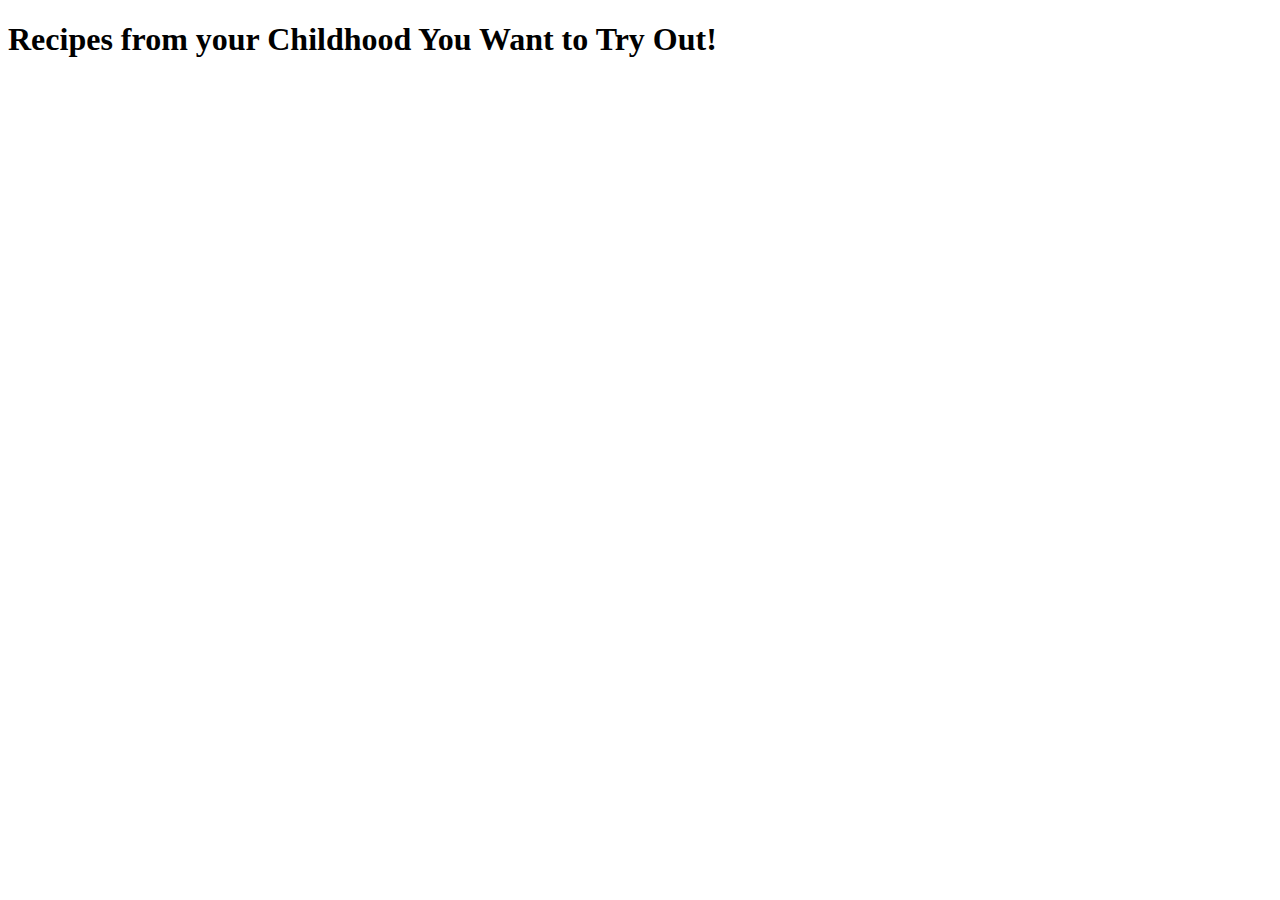
==== index.html @ 719502ec "Add body and title to all pages" ====
<!DOCTYPE html>
<html lang="en">
<head>
    <meta charset="UTF-8">
    <meta http-equiv="X-UA-Compatible" content="IE=edge">
    <meta name="viewport" content="width=device-width, initial-scale=1.0">
    <title>Recipes from your Childhood You Want to Try Out!</title>
</head>
<body>
    <h1>Recipes from your Childhood You Want to Try Out!</h1>
</body>
</html>
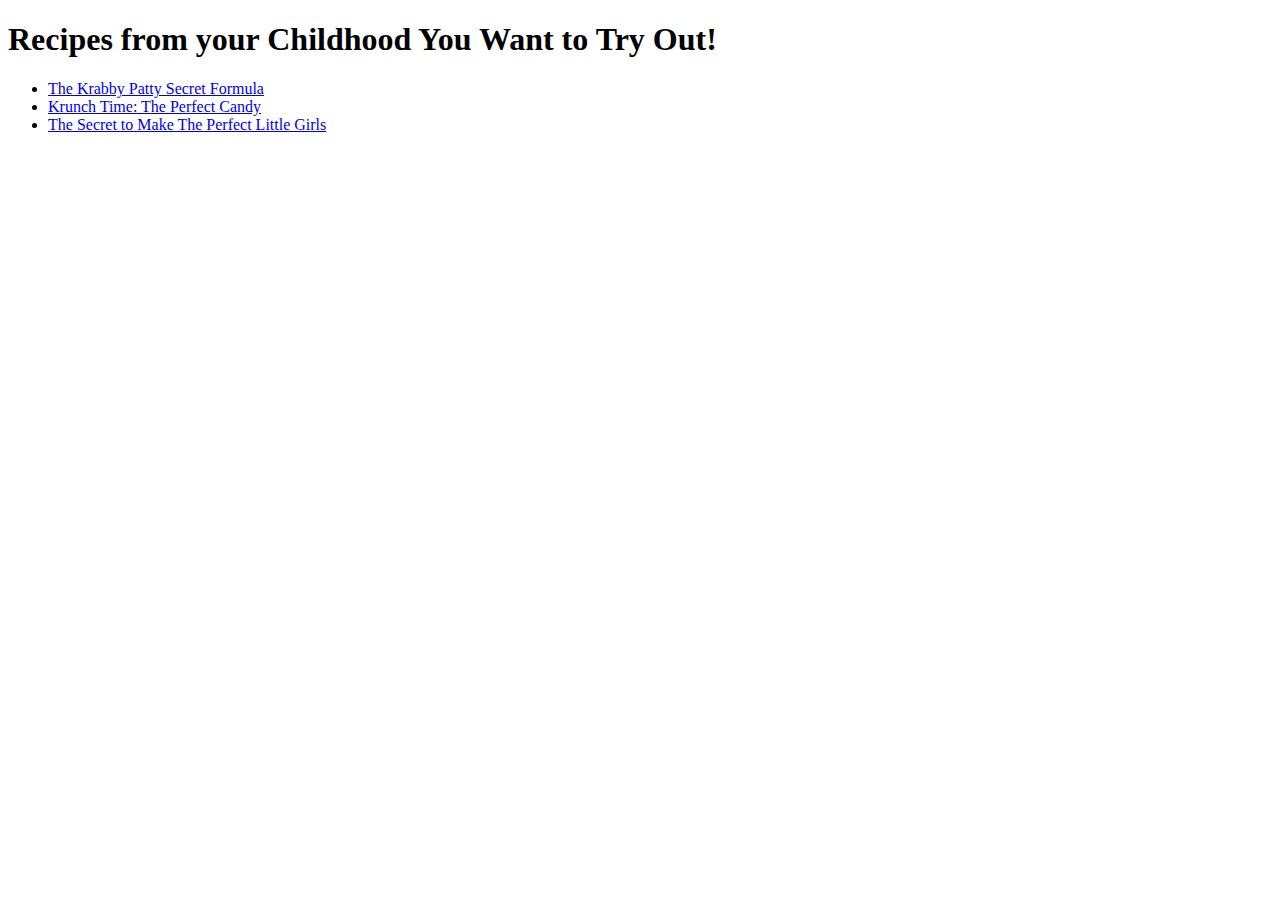
==== commit f0a7abb0: "Add links 2 index.html" ====
--- a/index.html
+++ b/index.html
@@ -8,5 +8,10 @@
 </head>
 <body>
     <h1>Recipes from your Childhood You Want to Try Out!</h1>
+    <ul>
+        <li><a href="krabbypattty.html">The Krabby Patty Secret Formula</a></li>
+        <li><a href="krunchtimecandy.html">Krunch Time: The Perfect Candy</a></li>
+        <li><a href="powerpuffgirls.html">The Secret to Make The Perfect Little Girls</a></li>
+    </ul>
 </body>
 </html>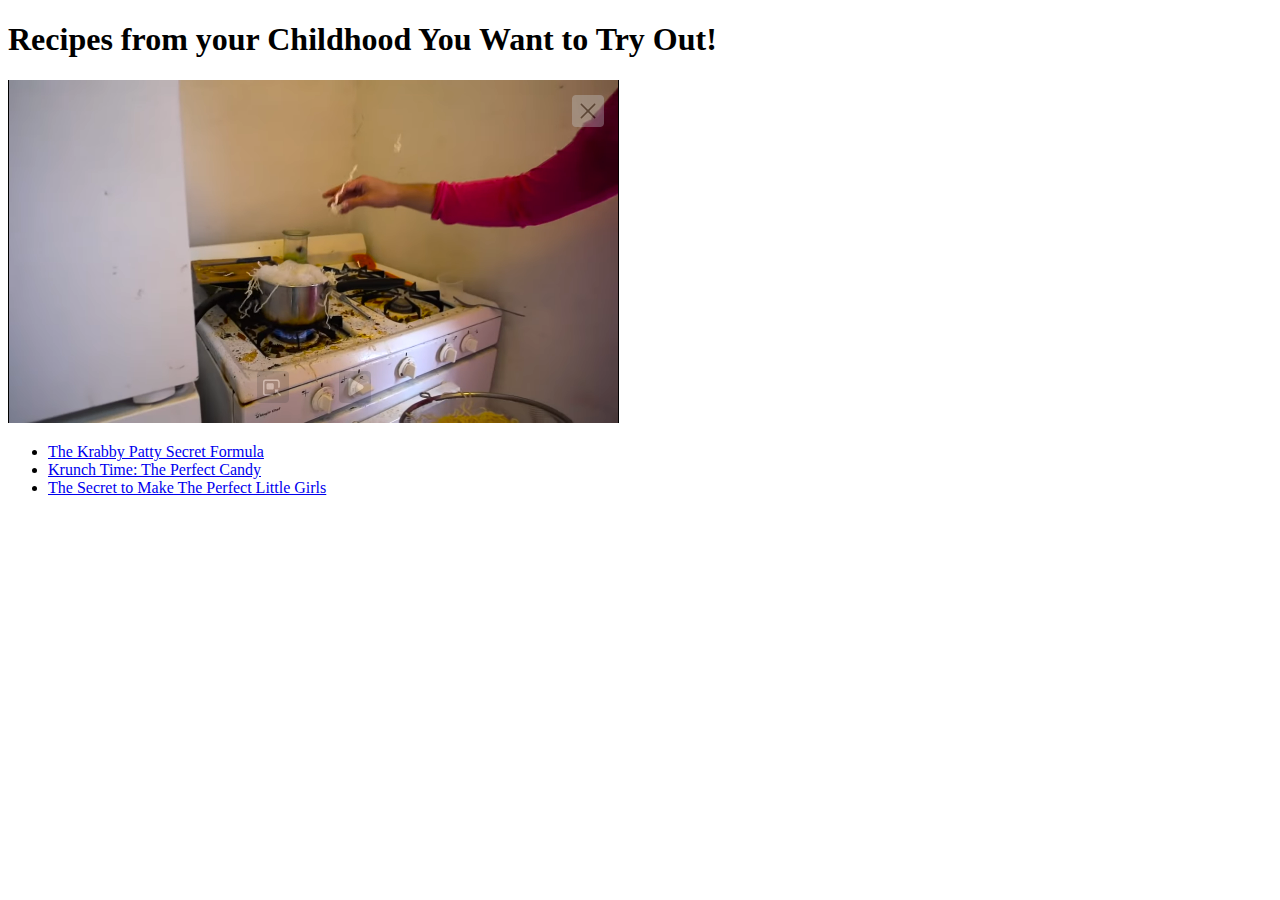
==== commit 8a00f01b: "add img, cleanup all page" ====
--- a/index.html
+++ b/index.html
@@ -8,8 +8,9 @@
 </head>
 <body>
     <h1>Recipes from your Childhood You Want to Try Out!</h1>
+    <img src="img/kitch.png" alt="Aesthetic Kitchen">
     <ul>
-        <li><a href="krabbypattty.html">The Krabby Patty Secret Formula</a></li>
+        <li><a href="krabbypatty.html">The Krabby Patty Secret Formula</a></li>
         <li><a href="krunchtimecandy.html">Krunch Time: The Perfect Candy</a></li>
         <li><a href="powerpuffgirls.html">The Secret to Make The Perfect Little Girls</a></li>
     </ul>
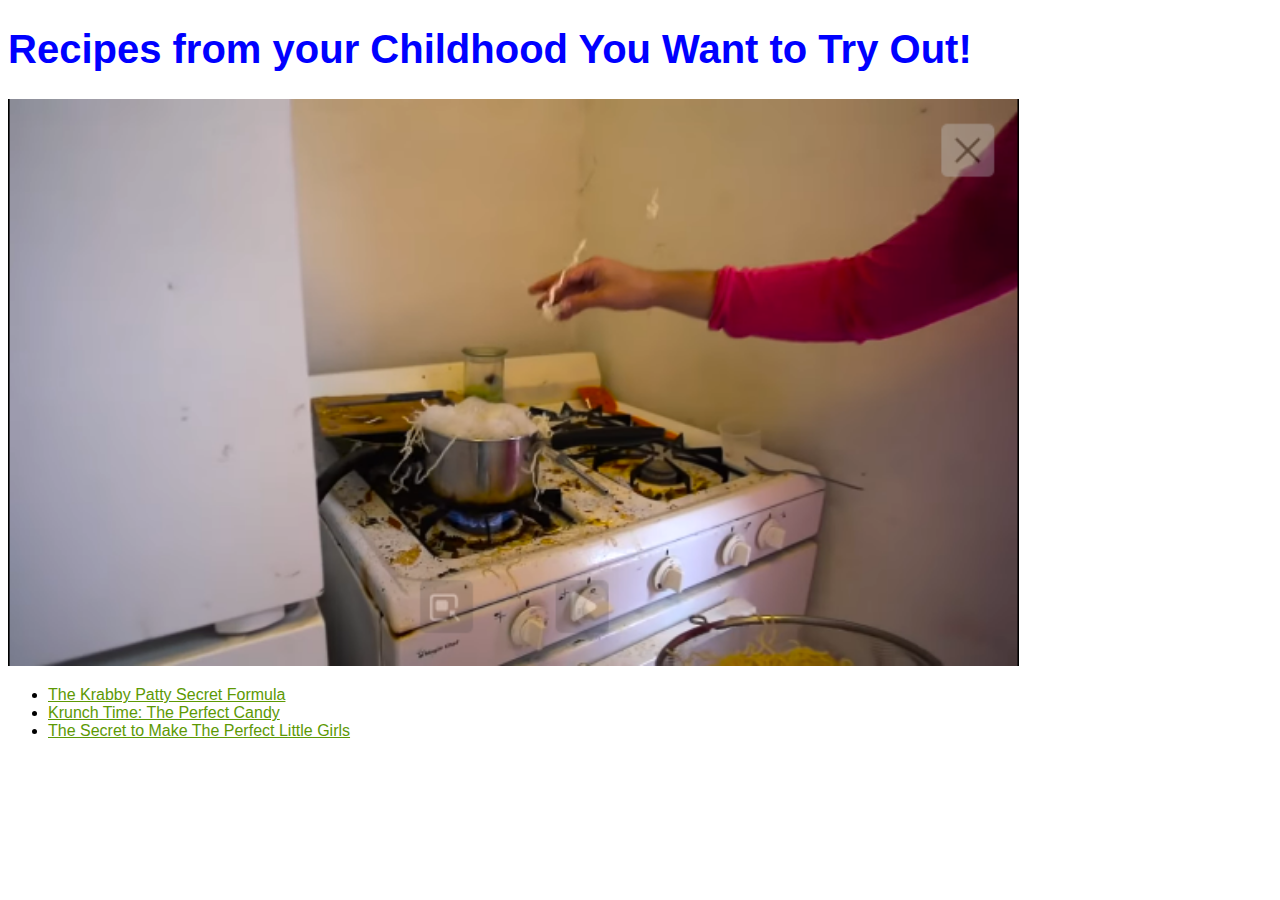
==== commit 9e2ef4dd: "Add style.css, apply to index.html" ====
--- a/index.html
+++ b/index.html
@@ -4,11 +4,12 @@
     <meta charset="UTF-8">
     <meta http-equiv="X-UA-Compatible" content="IE=edge">
     <meta name="viewport" content="width=device-width, initial-scale=1.0">
+    <link rel="stylesheet" href="styles/style.css">
     <title>Recipes from your Childhood You Want to Try Out!</title>
 </head>
 <body>
     <h1>Recipes from your Childhood You Want to Try Out!</h1>
-    <img src="img/kitch.png" alt="Aesthetic Kitchen">
+    <img class="main-image" src="img/kitch.png" alt="Aesthetic Kitchen">
     <ul>
         <li><a href="krabbypatty.html">The Krabby Patty Secret Formula</a></li>
         <li><a href="krunchtimecandy.html">Krunch Time: The Perfect Candy</a></li>
--- a/styles/style.css
+++ b/styles/style.css
@@ -0,0 +1,23 @@
+h1, p, a {
+    font-family: 'Segoe UI', Tahoma, Verdana, sans-serif;
+}
+
+h1 {
+    color: blue;
+    font-size: 2.5em;
+    
+}
+
+p {
+    color: black;
+    font-size: 1em;
+}
+
+a {
+    color: rgb(93, 153, 4);
+    font-size: 1em;
+}
+
+.main-image {
+    width: 80%;
+}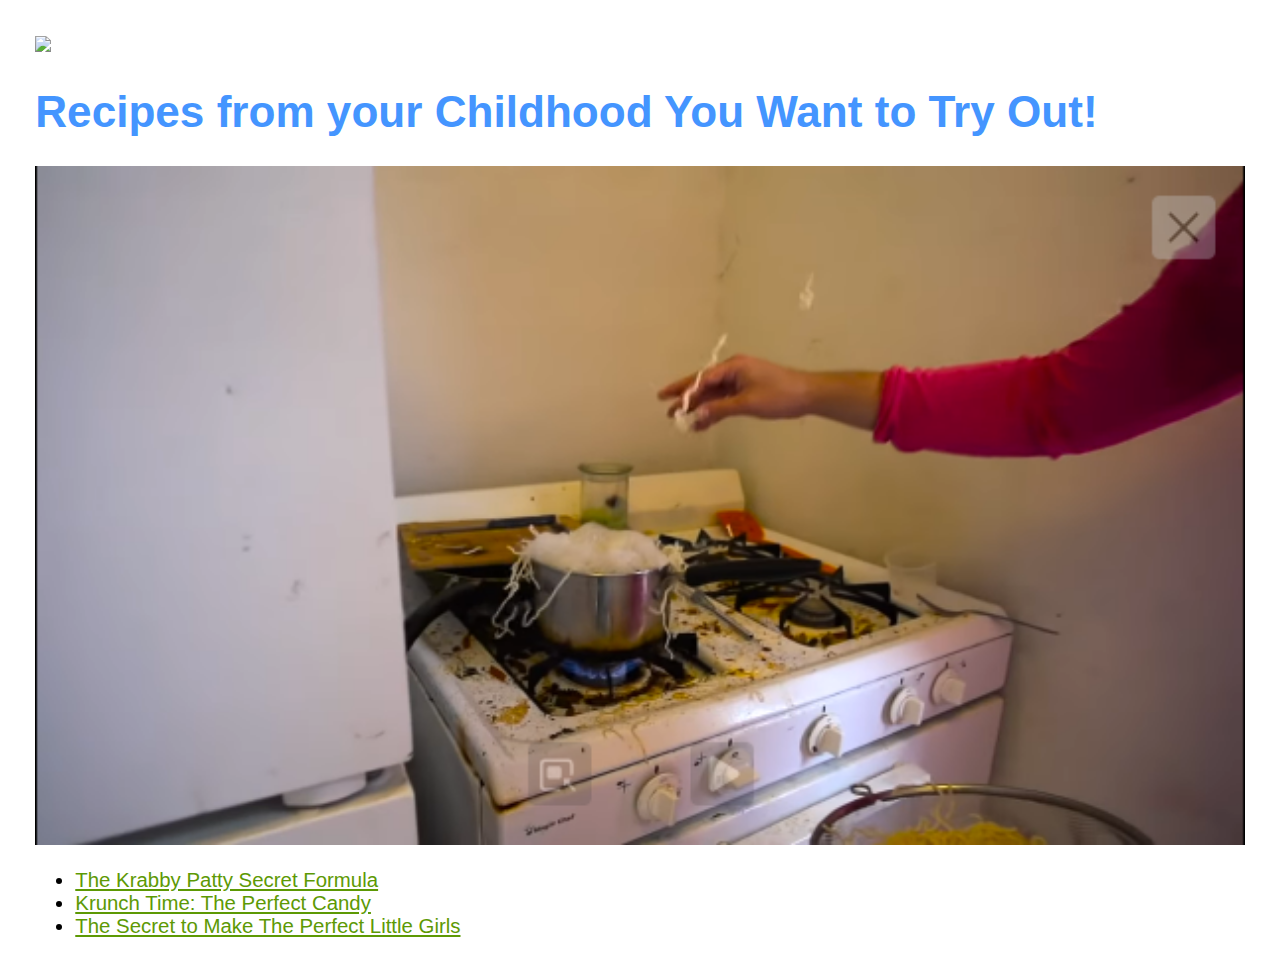
==== commit 884f2ff3: "Add home button" ====
--- a/index.html
+++ b/index.html
@@ -8,6 +8,7 @@
     <title>Recipes from your Childhood You Want to Try Out!</title>
 </head>
 <body>
+    <a href="index.html"><img id="home-button" src="https://img.icons8.com/ios-filled/50/000000/home.png"/></a>
     <h1>Recipes from your Childhood You Want to Try Out!</h1>
     <img class="main-image" src="img/kitch.png" alt="Aesthetic Kitchen">
     <ul>
--- a/styles/style.css
+++ b/styles/style.css
@@ -1,23 +1,29 @@
-h1, p, a {
+* {
     font-family: 'Segoe UI', Tahoma, Verdana, sans-serif;
+    color: black;
+    font-size: 1.05em;
 }
 
 h1 {
-    color: blue;
+    color: rgb(68, 149, 255);
     font-size: 2.5em;
     
 }
 
-p {
-    color: black;
-    font-size: 1em;
+h3 {
+    color: rgb(16, 177, 206);
+    font-size: 1.75em;
 }
+
 
 a {
     color: rgb(93, 153, 4);
-    font-size: 1em;
 }
 
 .main-image {
-    width: 80%;
+    width: 100%;
+}
+
+body {
+    margin: 2em;
 }